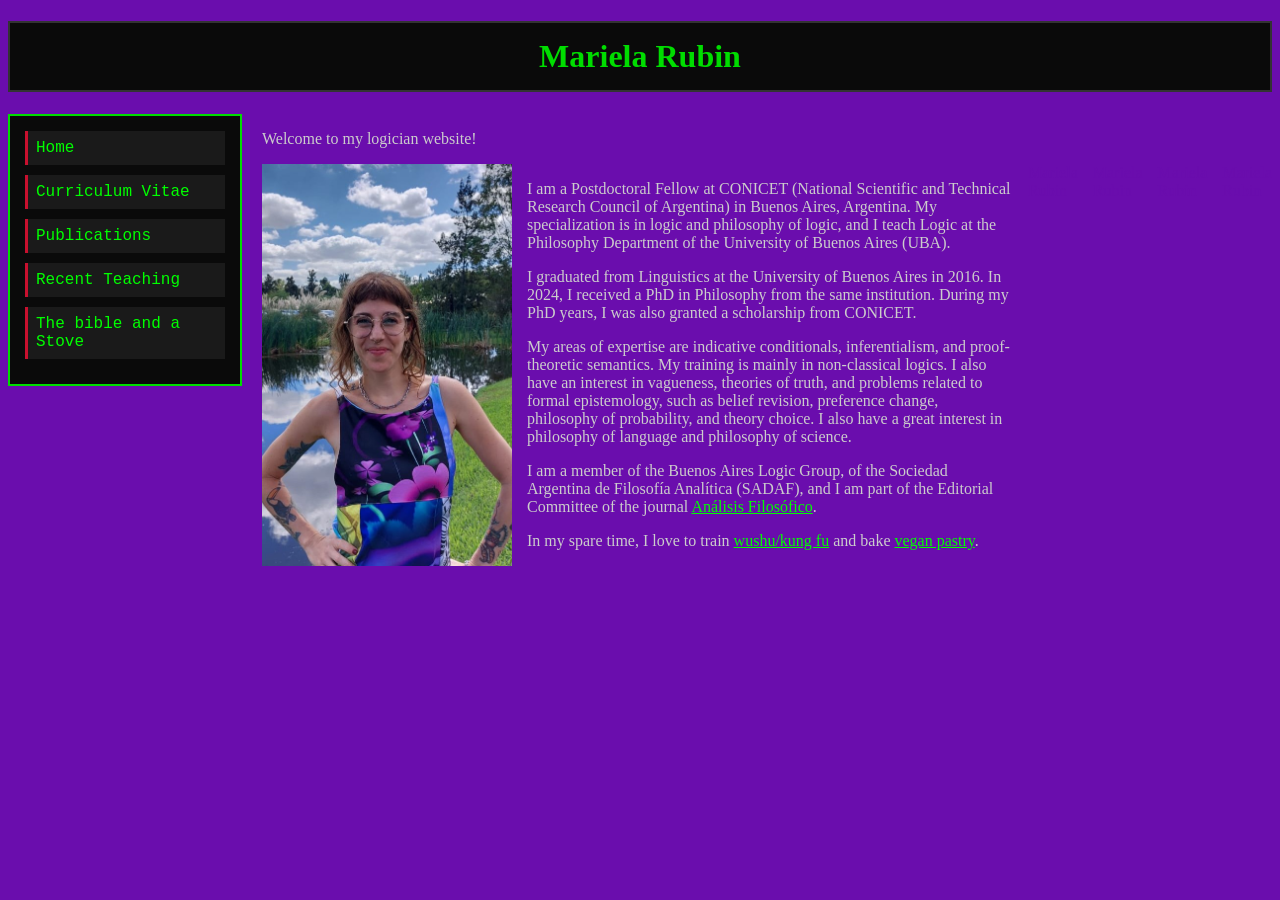
==== index.html @ 36285e75 "Update index.html" ====
<!DOCTYPE html>
<html>
  <head>
    <link rel="canonical" href="https://marielarubin.github.io/">
  <meta name="description" content="Mariela Rubin - Academic website with publications, CV, and teaching materials">
<meta name="keywords" content="Mariela Rubin, publications, academic, research, logic, philosophy">
<meta name="author" content="Mariela Rubin">
    <meta charset="UTF-8">
    <meta name="viewport" content="width=device-width, initial-scale=1.0">
    <title>The web site of Mariela Rubin</title>
    <link rel="icon" type="image/gif" href="marubin.gif">
    <link href="style.css" rel="stylesheet" type="text/css" media="all">
  <meta name="google-site-verification" content="eVsHskbbgsEWyIXEa5oHPMKLJariPz12lT4jmMtPprk" />
  </head>
  <body>
<h1>Mariela Rubin</h1>
<button class="menu-toggle">☰ Menu</button>
<div class="menu" id="menu">
  <ul>
    <li><a href="index.html">Home</a></li>
    <li><a href="cv.html">Curriculum Vitae</a></li>
    <li><a href="publications.html">Publications</a></li>
    <li><a href="clases.html">Recent Teaching</a></li>
    <li><a href="kapital1.html">The bible and a Stove</a></li>
  </ul>
</div>
<div class="content">
  <p>Welcome to my logician website!</p>
  
   <div style="display: flex; align-items: stretch; gap: 15px;">
    <img src="marubin2.jpeg" alt="That's my face" width="250" style="object-fit: cover; align-self: stretch;">
    <div>
      <p>I am a Postdoctoral Fellow at CONICET (National Scientific and Technical Research Council of Argentina) in Buenos Aires, Argentina. My specialization is in logic and philosophy of logic, and I teach Logic at the Philosophy Department of the University of Buenos Aires (UBA). </p>
  <p>I graduated from Linguistics at the University of Buenos Aires in 2016. In 2024, I received a PhD in Philosophy from the same institution. During my PhD years, I was also granted a scholarship from CONICET.  </p>
  <p>My areas of expertise are indicative conditionals, inferentialism, and proof-theoretic semantics. My training is mainly in non-classical logics. I also have an interest in vagueness, theories of truth, and problems related to formal epistemology, such as belief revision, preference change, philosophy of probability, and theory choice. I also have a great interest in philosophy of language and philosophy of science.  </p>
  <p>I am a member of the Buenos Aires Logic Group, of the Sociedad Argentina de Filosofía Analítica (SADAF), and I am part of the Editorial Committee of the journal <a href="https://analisisfilosofico.org/">Análisis Filosófico</a>.</p>
  <p>In my spare time, I love to train <a href="https://www.youtube.com/watch?v=uFZDeCxqJRw">wushu/kung fu</a> and bake <a href="vegan.html">vegan pastry</a>.</p>
</div>

<span style="color: #6A0DAD;">Mariela Rubin</span>
<span style="color: #6A0DAD;">Mariela Rubin</span>
<span style="color: #6A0DAD;">Mariela Rubin</span>
<span style="color: #6A0DAD;">Mariela Rubin</span>

<script>
  const menuToggle = document.querySelector('.menu-toggle');
  const menu = document.getElementById('menu');
  
  menuToggle.addEventListener('click', function() {
    menu.classList.toggle('active');
  });
</script>
  </body>
</html>
---- style.css ----
/* CSS is how you can add style to your website, such as colors, fonts, and positioning of your
   HTML content. To learn how to do something, just try searching Google for questions like
   "how to change link color." */
body {
  background-color: #6A0DAD;
  color: #00CC00;
  font-family: Verdana;
}

h1 {
  color: #00DD00;
  background-color: #0a0a0a;
  border: 2px solid #333333;
  padding: 15px;c
  margin-bottom: 30px;
  text-align: center;
}

.menu {
  background-color: #0a0a0a;
  border: 2px solid #00DD00;
  padding: 15px;
  margin-bottom: 20px;
  width: 200px;
  float: left;
  margin-right: 20px;
}

.menu ul {
  list-style-type: none;
  padding: 0;
  margin: 0;
}

.menu li {
  margin-bottom: 10px;
}

.menu a {
  color: #00FF00;
  text-decoration: none;
  display: block;
  padding: 8px;
  background-color: #1a1a1a;
  border-left: 3px solid #C8102E;
  font-family: 'Courier New', monospace;
}

.menu a:hover {
  background-color: #6A0DAD;
  color: #FFFFFF;
  border-left: 3px solid #00FF00;
}

/* Botón hamburguesa - oculto por defecto en desktop */
.menu-toggle {
  display: none;
  background-color: #0a0a0a;
  color: #C8102E;
  border: 2px solid #00DD00;
  padding: 10px 15px;
  font-size: 18px;
  cursor: pointer;
  margin-bottom: 10px;
  font-family: 'Courier New', monospace;
  font-weight: bold;
} 

.menu-toggle:hover {
  background-color: #6A0DAD;
  color: #00FF00;
}

.menu-toggle:active {
  background-color: #0a0a0a;
  color: #C8102E;
  border: 2px solid #00DD00;
}

.menu-toggle:focus {
  background-color: #0a0a0a;
  color: #C8102E;
  border: 2px solid #00DD00;
  outline: none;
}

/* Estilos para móvil */
@media screen and (max-width: 768px) {
  .menu-toggle {
    display: block;
    width: 100%;
    box-sizing: border-box;
  }
  
  .menu {
    display: none;
    float: none;
    width: 100%;
    margin-bottom: 20px;
    box-sizing: border-box; /* Agregado - esto es lo importante */
    margin-right: 0; /* También agregado para quitar el margen derecho */
  }
  
  .menu.active {
    display: block;
  }
  
  .content {
    margin-left: 0 !important;
    padding: 10px;
  }
  
  .content ul {
    margin-left: 20px !important;
  }
  
  p {
    margin-left: 0 !important;
  }
  
  img {
    max-width: 100%;
    height: auto;
    float: none !important;
    display: block;
    margin: 0 auto 20px auto !important;
  }
  
  h1 {
    font-size: 1.5em;
    padding: 10px;
    margin-bottom: 15px;
  }
  
  h3 {
    font-size: 1.2em;
  }
}

.content {
  margin-left: 235px;
  overflow: auto;
}

h3 {
  color: #00DD00;
  border-bottom: 1px solid #333333;
  padding-bottom: 5px;
  margin-top: 20px;
}

.content ul {
  color: #CCCCCC;
  margin-left: 20px;
  list-style-type: disc;
}

.content p {
  color: #CCCCCC;
}

.content li {
  margin-bottom: 8px;
}
a {
  color: #00FF00; /* verde antes de clickear */
  text-decoration: underline;
}

a:visited {
  color: #00DD00; /* rojo después de clickear */
}

a:hover {
  color: #C8102E; /* verde más claro al pasar el mouse */
}
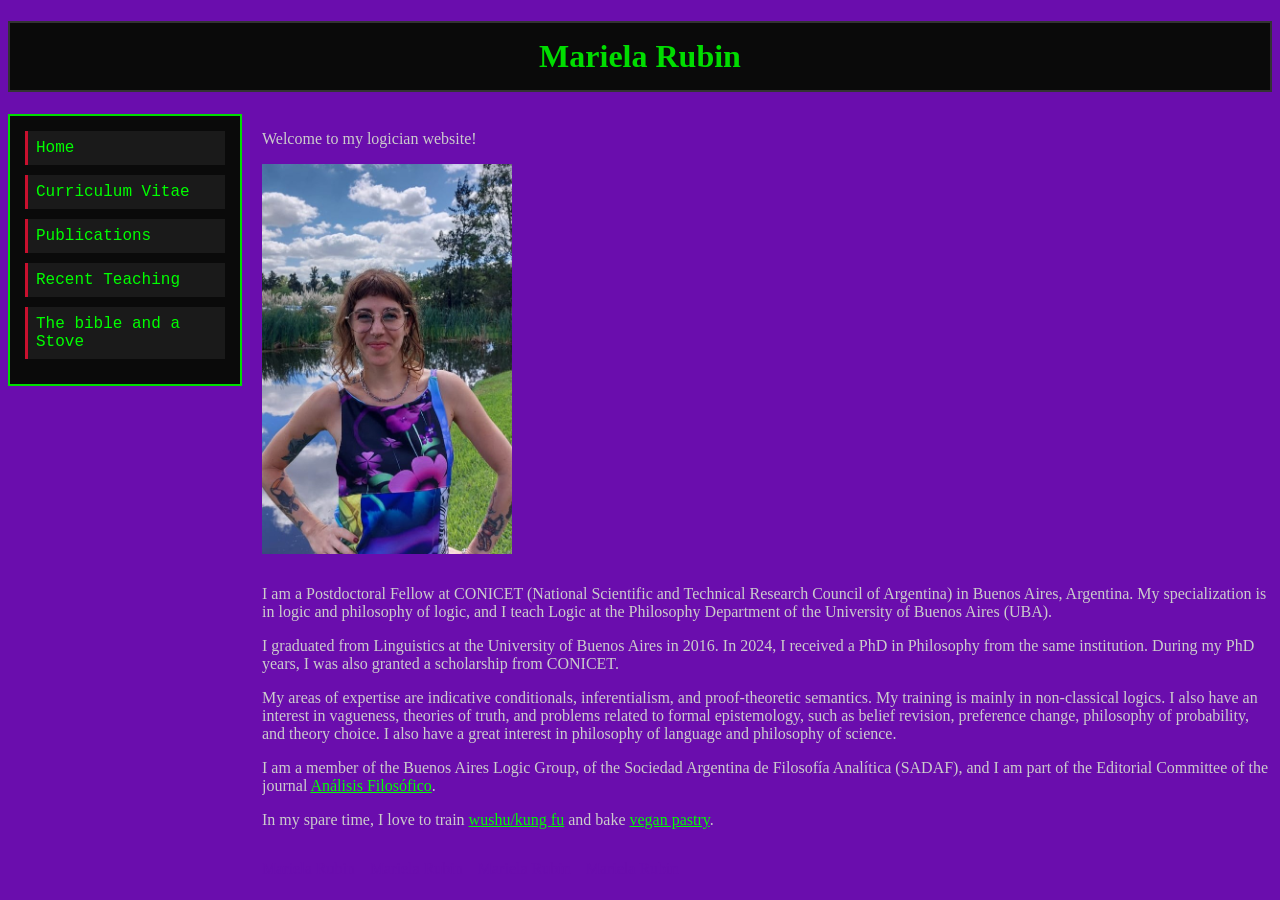
==== commit 3ef248c2: "Update index.html" ====
--- a/index.html
+++ b/index.html
@@ -11,6 +11,14 @@
     <link rel="icon" type="image/gif" href="marubin.gif">
     <link href="style.css" rel="stylesheet" type="text/css" media="all">
   <meta name="google-site-verification" content="eVsHskbbgsEWyIXEa5oHPMKLJariPz12lT4jmMtPprk" />
+    <style>
+  @media (max-width: 600px) {
+    .content img {
+      width: 100% !important;
+      max-width: 100% !important;
+    }
+  }
+</style>
   </head>
   <body>
 <h1>Mariela Rubin</h1>
@@ -27,8 +35,8 @@
 <div class="content">
   <p>Welcome to my logician website!</p>
   
-   <div style="display: flex; align-items: stretch; gap: 15px;">
-    <img src="marubin2.jpeg" alt="That's my face" width="250" style="object-fit: cover; align-self: stretch;">
+ <div style="display: flex; align-items: stretch; gap: 15px; flex-wrap: wrap;">
+  <img src="marubin2.jpeg" alt="That's my face" style="object-fit: cover; align-self: stretch; width: 250px; max-width: 100%;">
     <div>
       <p>I am a Postdoctoral Fellow at CONICET (National Scientific and Technical Research Council of Argentina) in Buenos Aires, Argentina. My specialization is in logic and philosophy of logic, and I teach Logic at the Philosophy Department of the University of Buenos Aires (UBA). </p>
   <p>I graduated from Linguistics at the University of Buenos Aires in 2016. In 2024, I received a PhD in Philosophy from the same institution. During my PhD years, I was also granted a scholarship from CONICET.  </p>
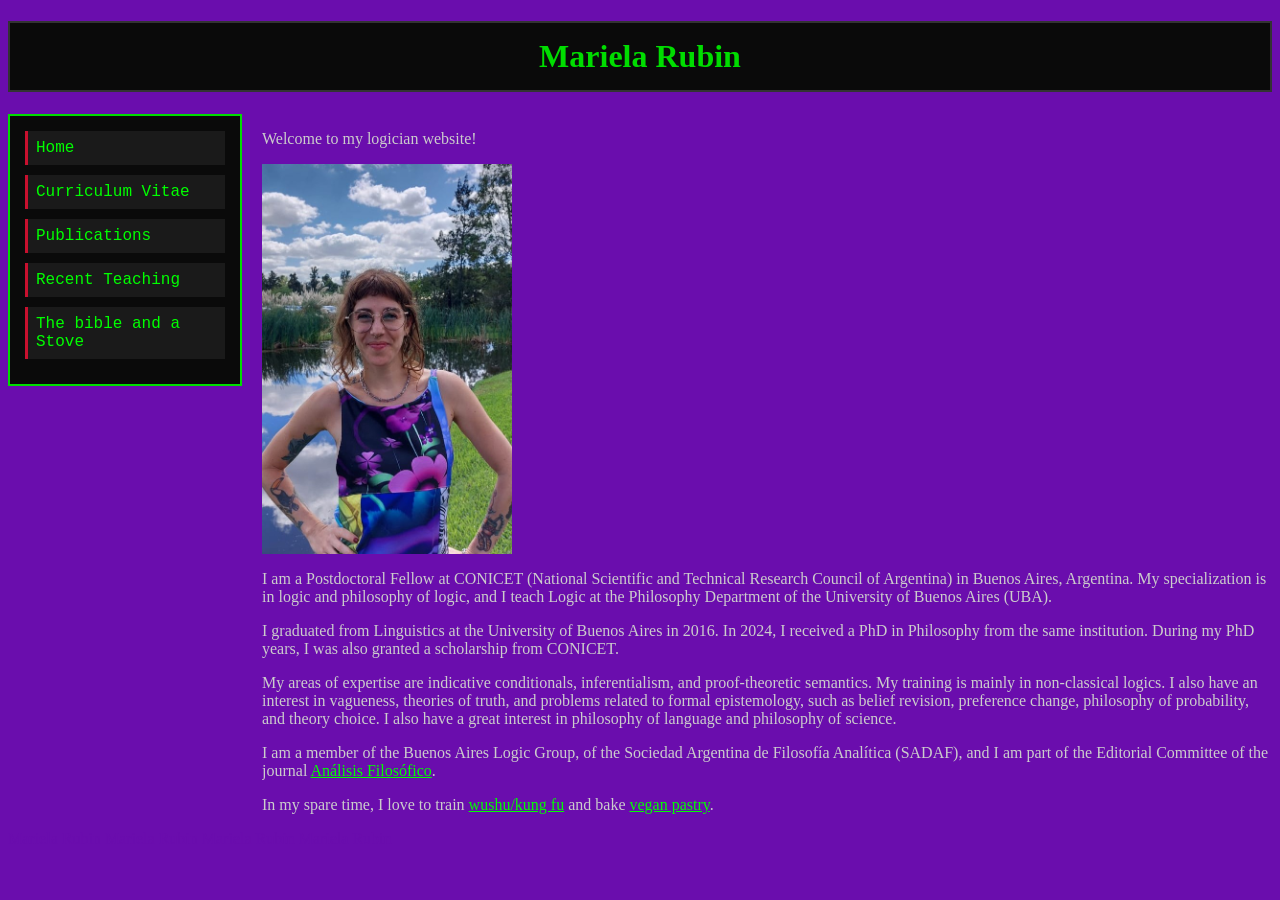
==== commit e9d6242d: "Update index.html" ====
--- a/index.html
+++ b/index.html
@@ -11,11 +11,23 @@
     <link rel="icon" type="image/gif" href="marubin.gif">
     <link href="style.css" rel="stylesheet" type="text/css" media="all">
   <meta name="google-site-verification" content="eVsHskbbgsEWyIXEa5oHPMKLJariPz12lT4jmMtPprk" />
-    <style>
+<style>
+  .foto-texto {
+    display: flex;
+    align-items: stretch;
+    gap: 15px;
+  }
+  .foto-texto img {
+    width: 250px;
+    object-fit: cover;
+  }
   @media (max-width: 600px) {
-    .content img {
-      width: 100% !important;
-      max-width: 100% !important;
+    .foto-texto {
+      flex-direction: column;
+    }
+    .foto-texto img {
+      width: 100%;
+      height: auto;
     }
   }
 </style>
@@ -35,10 +47,9 @@
 <div class="content">
   <p>Welcome to my logician website!</p>
   
- <div style="display: flex; align-items: stretch; gap: 15px; flex-wrap: wrap;">
-  <img src="marubin2.jpeg" alt="That's my face" style="object-fit: cover; align-self: stretch; width: 250px; max-width: 100%;">
-    <div>
-      <p>I am a Postdoctoral Fellow at CONICET (National Scientific and Technical Research Council of Argentina) in Buenos Aires, Argentina. My specialization is in logic and philosophy of logic, and I teach Logic at the Philosophy Department of the University of Buenos Aires (UBA). </p>
+ <div class="foto-texto">
+  <img src="marubin2.jpeg" alt="That's my face">
+</div>     <p>I am a Postdoctoral Fellow at CONICET (National Scientific and Technical Research Council of Argentina) in Buenos Aires, Argentina. My specialization is in logic and philosophy of logic, and I teach Logic at the Philosophy Department of the University of Buenos Aires (UBA). </p>
   <p>I graduated from Linguistics at the University of Buenos Aires in 2016. In 2024, I received a PhD in Philosophy from the same institution. During my PhD years, I was also granted a scholarship from CONICET.  </p>
   <p>My areas of expertise are indicative conditionals, inferentialism, and proof-theoretic semantics. My training is mainly in non-classical logics. I also have an interest in vagueness, theories of truth, and problems related to formal epistemology, such as belief revision, preference change, philosophy of probability, and theory choice. I also have a great interest in philosophy of language and philosophy of science.  </p>
   <p>I am a member of the Buenos Aires Logic Group, of the Sociedad Argentina de Filosofía Analítica (SADAF), and I am part of the Editorial Committee of the journal <a href="https://analisisfilosofico.org/">Análisis Filosófico</a>.</p>
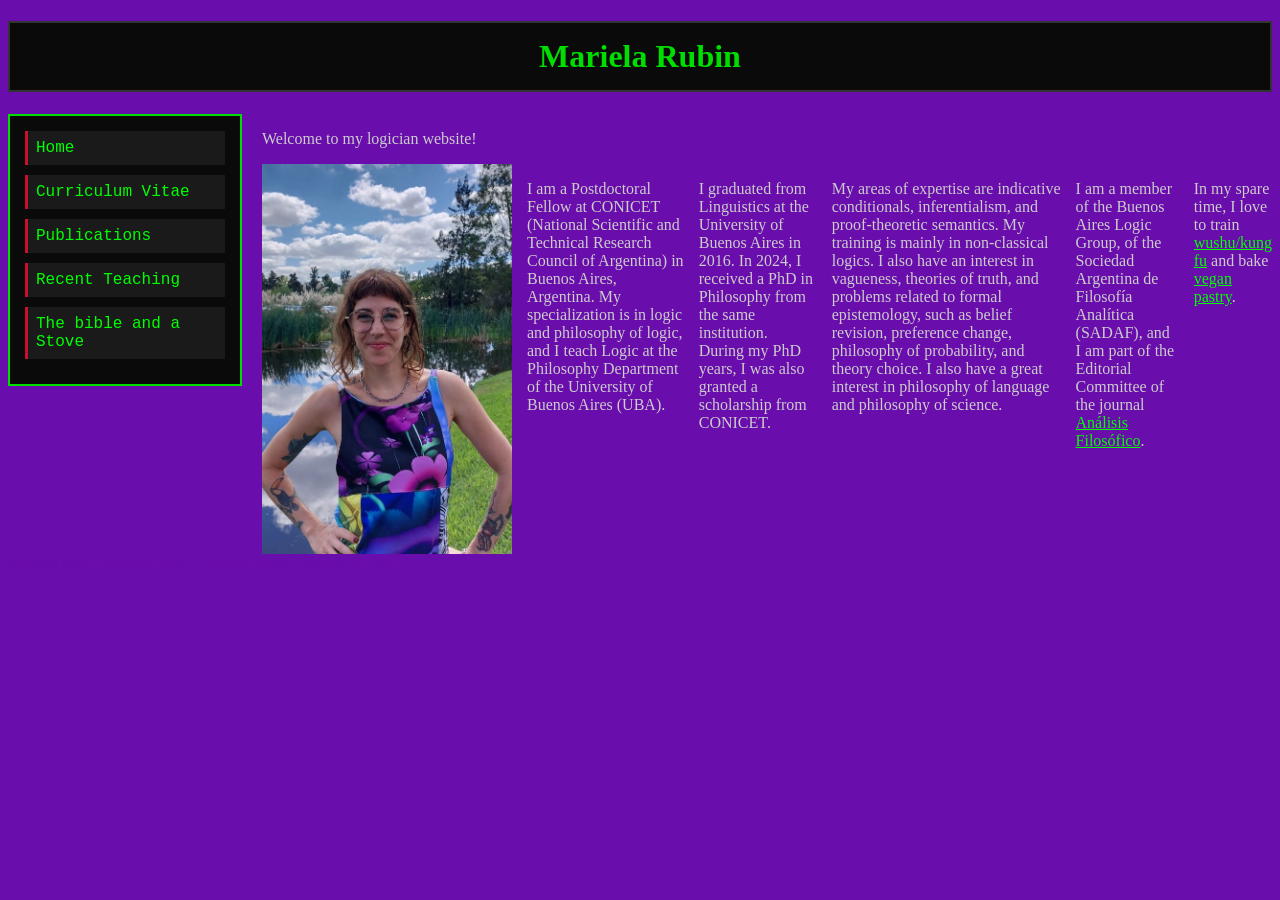
==== commit 017d2b8f: "Update index.html" ====
--- a/index.html
+++ b/index.html
@@ -48,14 +48,14 @@
   <p>Welcome to my logician website!</p>
   
  <div class="foto-texto">
-  <img src="marubin2.jpeg" alt="That's my face">
-</div>     <p>I am a Postdoctoral Fellow at CONICET (National Scientific and Technical Research Council of Argentina) in Buenos Aires, Argentina. My specialization is in logic and philosophy of logic, and I teach Logic at the Philosophy Department of the University of Buenos Aires (UBA). </p>
+  <img src="marubin2.jpeg" alt="That's my face">   <p>I am a Postdoctoral Fellow at CONICET (National Scientific and Technical Research Council of Argentina) in Buenos Aires, Argentina. My specialization is in logic and philosophy of logic, and I teach Logic at the Philosophy Department of the University of Buenos Aires (UBA). </p>
   <p>I graduated from Linguistics at the University of Buenos Aires in 2016. In 2024, I received a PhD in Philosophy from the same institution. During my PhD years, I was also granted a scholarship from CONICET.  </p>
   <p>My areas of expertise are indicative conditionals, inferentialism, and proof-theoretic semantics. My training is mainly in non-classical logics. I also have an interest in vagueness, theories of truth, and problems related to formal epistemology, such as belief revision, preference change, philosophy of probability, and theory choice. I also have a great interest in philosophy of language and philosophy of science.  </p>
   <p>I am a member of the Buenos Aires Logic Group, of the Sociedad Argentina de Filosofía Analítica (SADAF), and I am part of the Editorial Committee of the journal <a href="https://analisisfilosofico.org/">Análisis Filosófico</a>.</p>
   <p>In my spare time, I love to train <a href="https://www.youtube.com/watch?v=uFZDeCxqJRw">wushu/kung fu</a> and bake <a href="vegan.html">vegan pastry</a>.</p>
 </div>
 
+</div>  
 <span style="color: #6A0DAD;">Mariela Rubin</span>
 <span style="color: #6A0DAD;">Mariela Rubin</span>
 <span style="color: #6A0DAD;">Mariela Rubin</span>
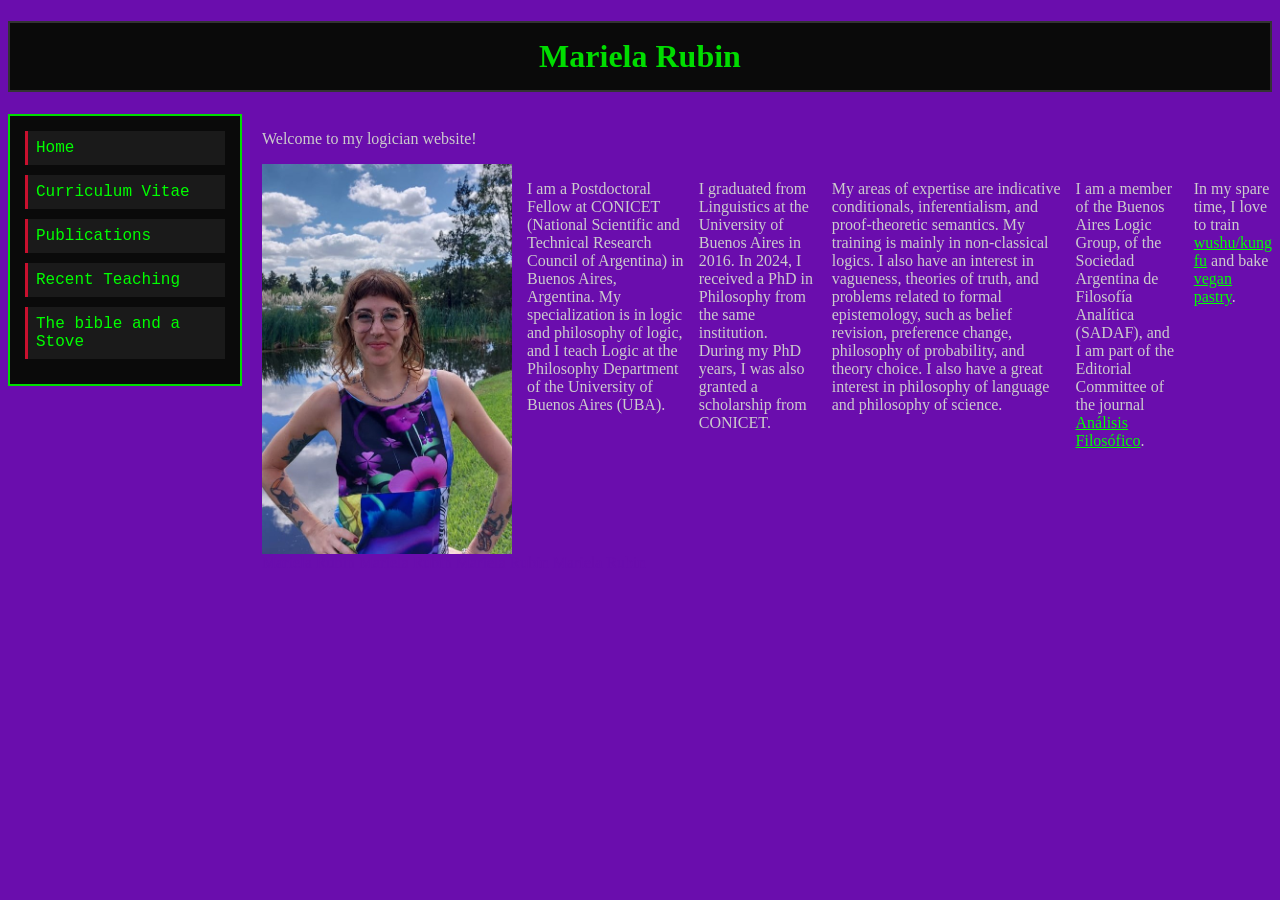
==== commit 4228c6c0: "Update index.html" ====
--- a/index.html
+++ b/index.html
@@ -53,7 +53,6 @@
   <p>My areas of expertise are indicative conditionals, inferentialism, and proof-theoretic semantics. My training is mainly in non-classical logics. I also have an interest in vagueness, theories of truth, and problems related to formal epistemology, such as belief revision, preference change, philosophy of probability, and theory choice. I also have a great interest in philosophy of language and philosophy of science.  </p>
   <p>I am a member of the Buenos Aires Logic Group, of the Sociedad Argentina de Filosofía Analítica (SADAF), and I am part of the Editorial Committee of the journal <a href="https://analisisfilosofico.org/">Análisis Filosófico</a>.</p>
   <p>In my spare time, I love to train <a href="https://www.youtube.com/watch?v=uFZDeCxqJRw">wushu/kung fu</a> and bake <a href="vegan.html">vegan pastry</a>.</p>
-</div>
 
 </div>  
 <span style="color: #6A0DAD;">Mariela Rubin</span>
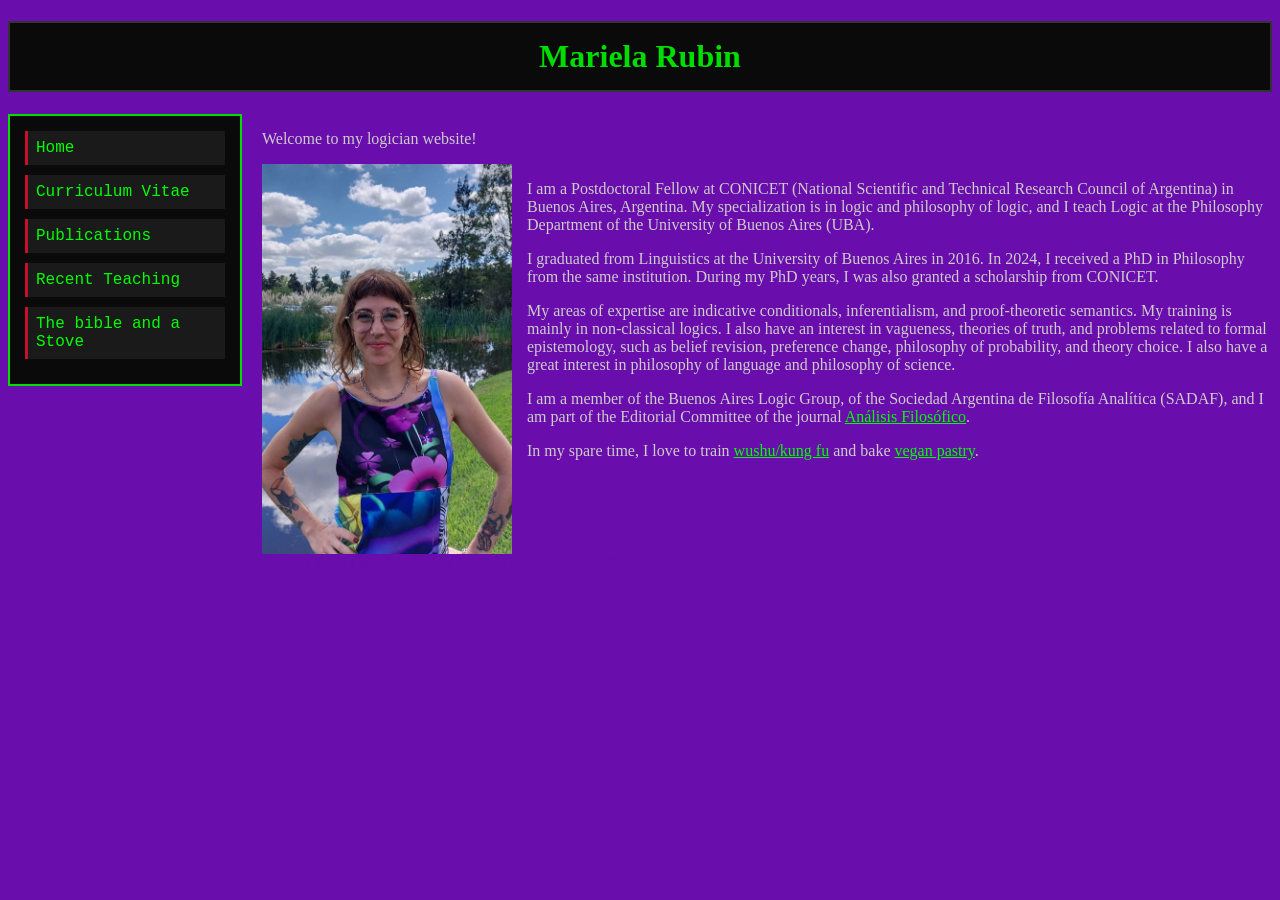
==== commit 242e6688: "Update index.html" ====
--- a/index.html
+++ b/index.html
@@ -48,12 +48,13 @@
   <p>Welcome to my logician website!</p>
   
  <div class="foto-texto">
-  <img src="marubin2.jpeg" alt="That's my face">   <p>I am a Postdoctoral Fellow at CONICET (National Scientific and Technical Research Council of Argentina) in Buenos Aires, Argentina. My specialization is in logic and philosophy of logic, and I teach Logic at the Philosophy Department of the University of Buenos Aires (UBA). </p>
+  <img src="marubin2.jpeg" alt="That's my face"> <div>  <p>I am a Postdoctoral Fellow at CONICET (National Scientific and Technical Research Council of Argentina) in Buenos Aires, Argentina. My specialization is in logic and philosophy of logic, and I teach Logic at the Philosophy Department of the University of Buenos Aires (UBA). </p>
   <p>I graduated from Linguistics at the University of Buenos Aires in 2016. In 2024, I received a PhD in Philosophy from the same institution. During my PhD years, I was also granted a scholarship from CONICET.  </p>
   <p>My areas of expertise are indicative conditionals, inferentialism, and proof-theoretic semantics. My training is mainly in non-classical logics. I also have an interest in vagueness, theories of truth, and problems related to formal epistemology, such as belief revision, preference change, philosophy of probability, and theory choice. I also have a great interest in philosophy of language and philosophy of science.  </p>
   <p>I am a member of the Buenos Aires Logic Group, of the Sociedad Argentina de Filosofía Analítica (SADAF), and I am part of the Editorial Committee of the journal <a href="https://analisisfilosofico.org/">Análisis Filosófico</a>.</p>
   <p>In my spare time, I love to train <a href="https://www.youtube.com/watch?v=uFZDeCxqJRw">wushu/kung fu</a> and bake <a href="vegan.html">vegan pastry</a>.</p>
 
+</div>  
 </div>  
 <span style="color: #6A0DAD;">Mariela Rubin</span>
 <span style="color: #6A0DAD;">Mariela Rubin</span>
